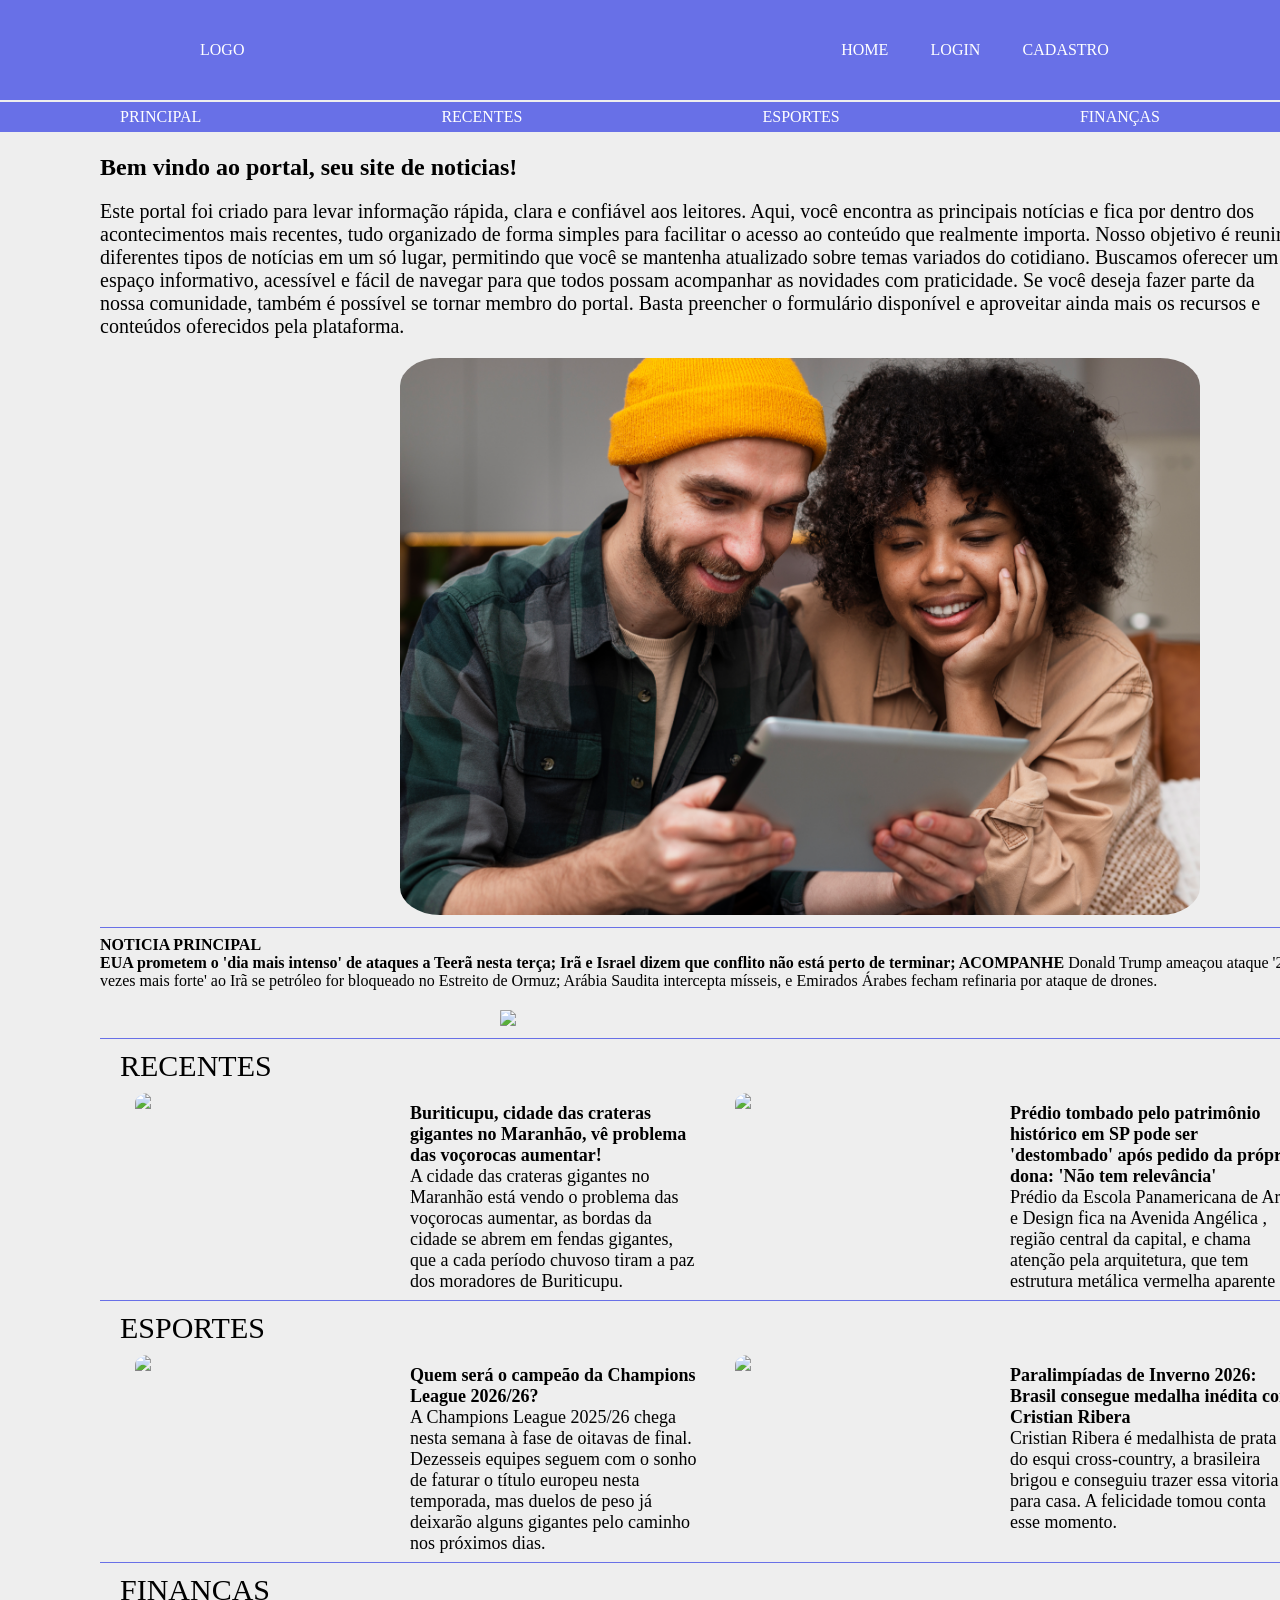
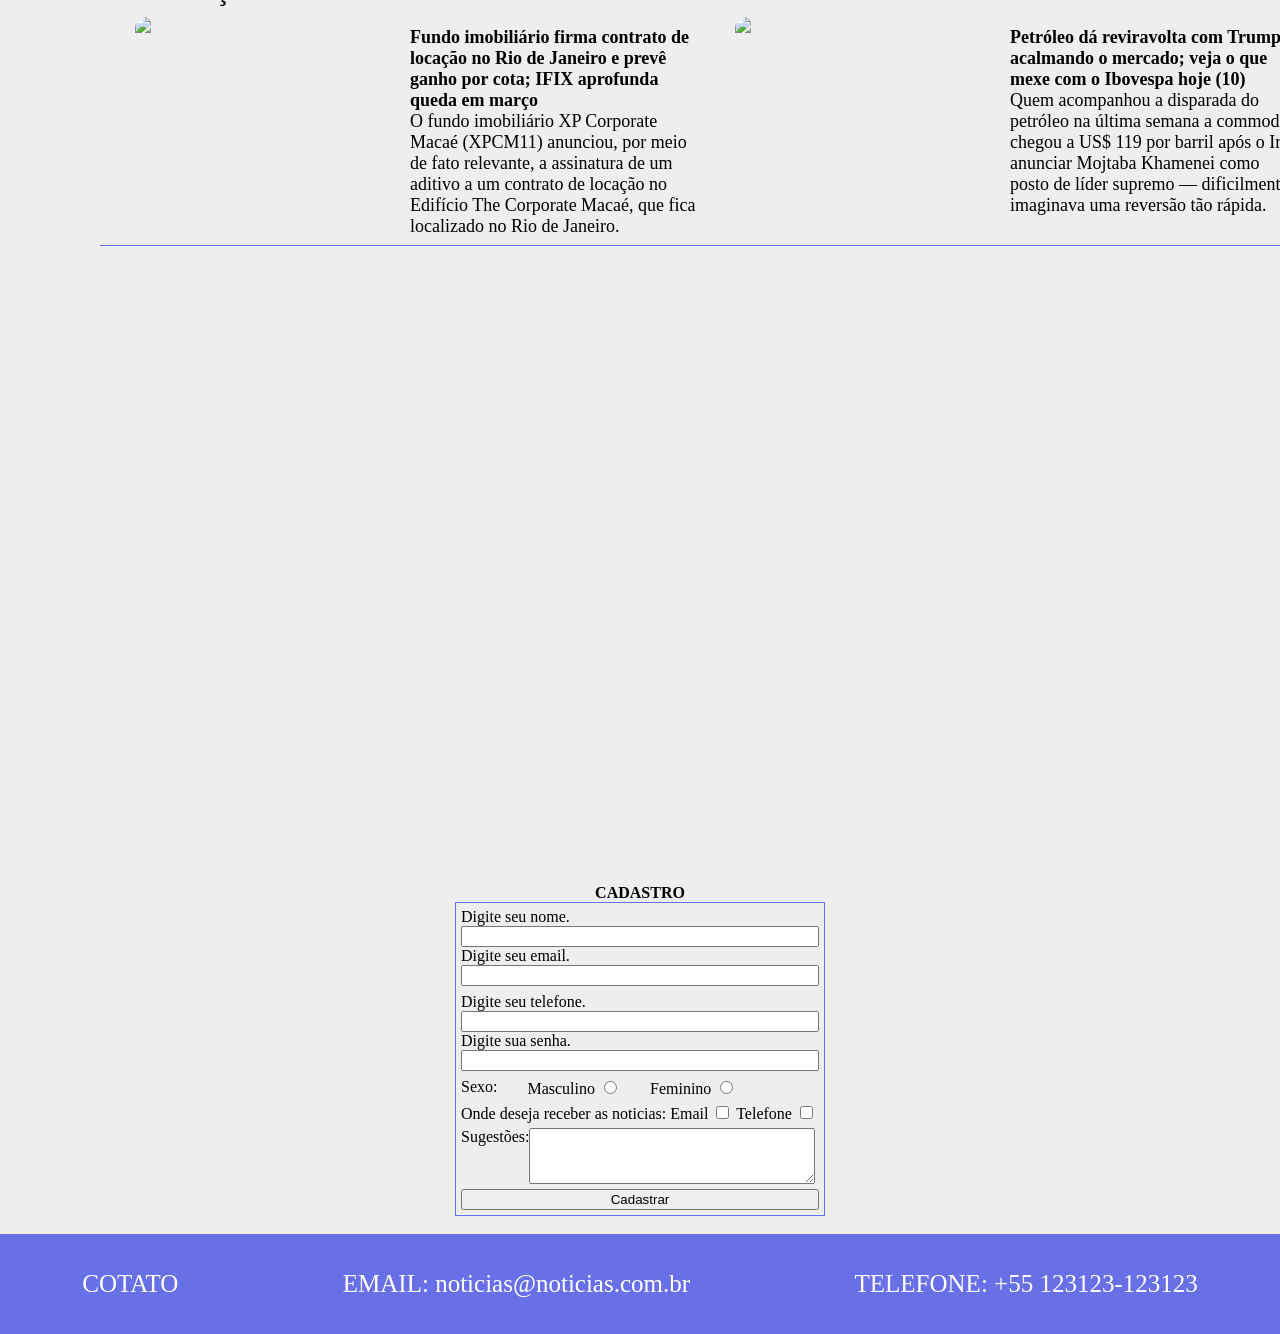
==== projeto.html @ 7b94b102 "Prototipo WEB_noticias" ====
<!DOCTYPE html>
<html lang="en">
<head>
    <meta charset="UTF-8">
    <meta name="viewport" content="width=device-width, initial-scale=1.0">
    <title>Noticia</title>
    <link rel="stylesheet" type="text/css" href="style.css">
</head>
<body>
    <hearder class="container">
        <div class="logo">LOGO</div>
        <div class="menu">  
            <div id="op">HOME</div>
            <div id="op">LOGIN</div>
            <div id="op"><a href="#formulario">CADASTRO</a></div>
        </div>
    </hearder>
    <nav class= navega>
        <div><a href="#principal">PRINCIPAL</a></div>
        <div><a href="#recentes">RECENTES</a></div>
        <div><a href="#esportes">ESPORTES</a></div>
        <div><a href="#finanças">FINANÇAS</a></div>

    </nav>
    <main>
        <section class="sect">
            <div class="sobre">
                <div>
                    <h2>Bem vindo ao portal, seu site de noticias!</h2>
                    <br>
                    <div class="descri_sobre">
                        Este portal foi criado para levar informação rápida, clara e confiável aos leitores. 
                        Aqui, você encontra as principais notícias e fica por dentro dos acontecimentos mais recentes, 
                        tudo organizado de forma simples para facilitar o acesso ao conteúdo que realmente importa.
                        Nosso objetivo é reunir diferentes tipos de notícias em um só lugar, permitindo que você se mantenha atualizado sobre temas variados do cotidiano. 
                        Buscamos oferecer um espaço informativo, acessível e fácil de navegar para que todos possam acompanhar as novidades com praticidade.
                        Se você deseja fazer parte da nossa comunidade, também é possível se tornar membro do portal. Basta preencher o formulário disponível e aproveitar ainda mais os recursos e conteúdos oferecidos pela plataforma.
                    </div>
                    <img class="imgsobre" src="imagemp.jpg" width="800px" />
                </div>
            </div>
            <div>
                <div class="barra"></div>
                <article id="principal">
                    <div class="tituloprincipal"><strong>NOTICIA PRINCIPAL</strong></div>
                    <div class="descriprincipal">
                        <strong> EUA prometem o 'dia mais intenso' de ataques a Teerã nesta terça; 
                        Irã e Israel dizem que conflito não está perto de terminar; ACOMPANHE
                        </strong>
                        Donald Trump ameaçou ataque '20 vezes mais forte' ao Irã se petróleo for bloqueado no Estreito de Ormuz; Arábia Saudita intercepta mísseis, 
                        e Emirados Árabes fecham refinaria por ataque de drones.
                    </div>
                    <img class="imgnoticiaprin" src="https://t1.blockdit.com/photos/2021/12/61c7ce6f3b73f336e6fd4aad_800x0xcover_j3Nh9j7g.jpg" width="500px" />
                </article>
            </div>
            <div>
                <div class="barra"></div>
                <div id="recentes" class="titulo">RECENTES</div>
                <article  class="artigo">
                    <img class="imgnoticia" src="https://s2-g1.glbimg.com/6Lpr28d0o0OXbs-mNGDnOjgY5cc=/0x0:3840x2160/984x0/smart/filters:strip_icc()/i.s3.glbimg.com/v1/AUTH_59edd422c0c84a879bd37670ae4f538a/internal_photos/bs/2026/h/x/RISWPjQWyAeUdYCD3p6Q/globo-canal-4-20260309-2000-frame-121351.jpeg" />
                    <div class="descri">
                        <strong>Buriticupu, cidade das crateras gigantes no Maranhão, 
                        vê problema das voçorocas aumentar!</strong>
                        <br>
                        A cidade das crateras gigantes no Maranhão está vendo o problema das voçorocas aumentar,
                        as bordas da cidade se abrem em fendas gigantes, que a cada período chuvoso tiram a 
                        paz dos moradores de Buriticupu.

                    </div>
                    <img class="imgnoticia" src="https://s2-g1.glbimg.com/o5z6RDtFlYCJSJl6NzLo_3lWEs0=/0x0:1600x902/1008x0/smart/filters:strip_icc()/i.s3.glbimg.com/v1/AUTH_59edd422c0c84a879bd37670ae4f538a/internal_photos/bs/2021/r/7/BnZBZgTBm6xPv7hqdHAw/whatsapp-image-2021-10-11-at-14.39.14-2-.jpeg" />
                    <div class="descri">
                        <strong>Prédio tombado pelo patrimônio histórico em SP pode ser 'destombado' 
                        após pedido da própria dona: 'Não tem relevância'</strong>
                        <br>
                        Prédio da Escola Panamericana de Arte e Design fica na Avenida Angélica
                        , região central da capital, e chama atenção pela arquitetura,
                        que tem estrutura metálica vermelha aparente
                    </div>
                </article>
            </div>
            <div>
                <div class="barra"></div>
                <div id="esportes" class="titulo">ESPORTES</div>
                <article class="artigo">
                    <img class="imgnoticia" src="https://s2-ge.glbimg.com/afeeRIR7cm7MI_kM2I4RP0iAsKk=/390x31:1560x690/1080x608/smart/filters:max_age(3600)/https://i.s3.glbimg.com/v1/AUTH_bc8228b6673f488aa253bbcb03c80ec5/internal_photos/bs/2024/v/E/jVWWynSJyhc2fEAHJaEw/nxmolrt1vjon0jbsvtcj.jpg"  />
                    <div class="descri">
                        <strong>Quem será o campeão da Champions League 2026/26?</strong>
                        <br>
                        A Champions League 2025/26 chega nesta semana à fase de oitavas de
                        final. Dezesseis equipes seguem com o sonho de faturar o título europeu
                        nesta temporada, mas duelos de peso já deixarão alguns gigantes pelo
                        caminho nos próximos dias.
                    </div>
                    <img class="imgnoticia" src="https://s2-ge.glbimg.com/8w2H9K1Tix9h7hm5hzHsAt9EvLE=/0x60:600x398/1080x608/smart/filters:max_age(3600)/https://s2-ge.glbimg.com/DoQ6qTXslTmqhz9T0JGMaJ-jEOw=/600x0/filters:quality(50)/https://i.s3.glbimg.com/v1/AUTH_bc8228b6673f488aa253bbcb03c80ec5/internal_photos/bs/2026/I/W/Rz8maFRHWaKAnqHqqYGw/treinox-ctry1-ac-55.jpg" />
                    <div class="descri">
                        <strong>Paralimpíadas de Inverno 2026: Brasil consegue medalha inédita com Cristian Ribera</strong>
                        <br>
                        Cristian Ribera é medalhista de prata no do esqui cross-country,
                        a brasileira brigou e conseguiu trazer essa vitoria para casa.
                        A felicidade tomou conta esse momento.
                    </div>
                </article>
            </div>
            <div>
                <div class="barra"></div>
                <div id="finanças" class="titulo">FINANÇAS</div>
                <article class="artigo">
                    
                    <img class="imgnoticia" src="https://www.moneytimes.com.br/uploads/2025/02/fundos-imobiliarios-fiis-recomendacoes-analistas.png" />
                    <div class="descri">
                        <strong> Fundo imobiliário firma contrato de locação no Rio de Janeiro
                        e prevê ganho por cota; IFIX aprofunda queda em março</strong>
                        <br>
                        O fundo imobiliário XP Corporate Macaé (XPCM11) anunciou,
                        por meio de fato relevante, a assinatura de um aditivo a um contrato
                        de locação no Edifício The Corporate Macaé, que fica localizado no Rio de Janeiro.
                    </div>                    
                    <img class="imgnoticia" src="https://www.moneytimes.com.br/uploads/2026/02/mercado-alta.jpg" />
                    <div class="descri">
                        <strong> Petróleo dá reviravolta com Trump acalmando o mercado;
                        veja o que mexe com o Ibovespa hoje (10)</strong>
                        <br>
                        Quem acompanhou a disparada do petróleo na última semana
                        a commodity chegou a US$ 119 por barril após o Irã anunciar Mojtaba Khamenei 
                        como posto de líder supremo — dificilmente imaginava uma reversão tão rápida.
                    </div>                    
                   
                </article>
                 <div class="barra"></div>
            </div>
        </section>

        <aside class="lateral">
            <img class="bolo" src="[data-uri]"/>
            <div class="ajuste"><strong>RECEITA DE BOLO</strong><br>
                clique aqui para ver recitas de bolos deliciosos
            </div>

            <img class="caça" src="https://th.bing.com/th/id/OIP.YB4X_Cp79-2sjN6MO8HonAHaHa?w=178&h=180&c=7&r=0&o=7&pid=1.7&rm=3"/>
            <div class="ajuste"><strong>CAÇA PALAVRAS</strong><br>
                Esta entediado? disponibiliziamos para voce o caça palavras para passar o tempo
            </div>

            <img class="viagem" src="https://th.bing.com/th/id/OIP.cWjOX7uBPFYIjxYo_8uiXQHaE6?w=272&h=181&c=7&r=0&o=7&pid=1.7&rm=3"/>
            <div class="ajuste"><strong>MELHORES VIAGENS</strong><br>
                As ofertas com os preços mais baixos que você vai encontrar é so clicando aqui
            </div>
        </aside>


    </main>
    <section  id="formulario" class="formulario">
        <strong>CADASTRO</strong>
        <form>
                <label for="nome_usuario"> Digite seu nome.</label>
                <input type="text" id="nome_usuario" name="nome"/>
                
                <label for="email_usuario">Digite seu email.</label>
                <input type="email" id="email_usuario" name="email"/>

                <label for="telefone_usuario">Digite seu telefone.</label>
                <input type="text" id="email_telefone" name="telefone"/>
                
                <label for="senha_usuario">Digite sua senha.</label>
                <input type="password" id="senha_usuario" name="senha"/>  
                
                <div class="sexo_u">
                    Sexo: 
                    <label class="label_sexo">
                        Masculino
                        <input type="radio" name="sexo" value="masculino">
                        </label>

                        <label class="label_sexo">
                        Feminino
                        <input type="radio" name="sexo" value="masculino">
                        </label>
                </div>

                <div class="envio">
                    Onde deseja receber as noticias:
                    <label>
                        Email
                        <input type="checkbox"
                        name="opcoes[]"
                        value="email"/>
                    </label>

                    <label>
                        Telefone
                        <input type="checkbox"
                        name="opcoes[]"
                        value="telefone"/>
                    </label>
                </div>

                <div class="texto">
                    <div>Sugestões:</div>
                    <textarea></textarea>
                </div>

                <button type="submit">Cadastrar</button>

            </form>
    </section>

    <footer>
        <div>COTATO</div>
        <div>EMAIL: noticias@noticias.com.br</div>
        <div>TELEFONE: +55 123123-123123</div>
    </footer>

</body>
</html>
---- style.css ----
body{
    background-color: #eeeeee;
    margin: 0px;
    padding: 0px;
}

.container{
    display: flex;
    justify-content: space-between;
    background-color: #6870e7;
    height: 100px;
    color: rgb(255, 255, 255);
}

.logo{
    flex: 2;
    display: flex;
    align-items: center;
    margin-left: 200px;

}

.menu{
    flex: 1;
    display: flex;
    justify-content: space-around;
    align-items: center;
    margin-right: 150px;
}

.navega{
    color: rgb(255, 255, 255);
    display: flex;
    justify-content: space-around;
    align-items: center;
    background-color: #6870e7;
    height: 30px;
    margin-top: 2px;
}

a{
    text-decoration: none;
    color: white;
}

main{
    display: flex;
    justify-content: space-between;
    background-color: #eeeeee;
    height: 2325px;
    margin-top: 2px;
    margin-left: 100px;
    margin-right: 100px;
}

.sect{
    color: rgb(0, 0, 0);
    width: 1200px;
}

h2{
    margin-bottom: 1px;
}

.descri_sobre{
    font-size: 20px;
    padding-bottom: 20px;
}

.artigo{
    display: flex;
}

.titulo{
    font-size: 30px;
    margin-top: 10px;
    margin-left: 20px;
    margin-bottom: 10px;
}

.descri{
    font-size:18px;
    margin-top: 10px;
    margin-left: 10px;
    width: 290px;  
    flex-shrink: 0;
}

.barra{
    background-color: #6870e7;
    height: 1px;
    width: 1680px;
    margin-top: 8px;
    margin-bottom: 8px;
    margin-right: 100px;
}

.imgsobre{
    border-radius: 5%;
    margin-left: 300px;
}

.imgnoticiaprin{
    margin-top: 20px;
    margin-left: 400px;
    border-radius: 5%;
    width: 700px;
}

.imgnoticia{
    margin-left: 35px;
    width: 500px;
    border-radius: 5%;
    flex-shrink: 0px;
}

.lateral{
    color: #000000;
    display: flex;
    flex-wrap: wrap;
    width: 400px;
    height: 750px;
    background-color: eeeeee;
    margin-top: 20px;
}

.bolo{
    border-radius: 2%;
    margin-left: 10px;
    margin-right: 10px;
    width: 200px;
    height: 200px;
    margin-top: 15px;
    background-color: white;
    flex-shrink: 0px;
}

.caça{
    border-radius: 2%;
    margin-left: 10px;
    margin-right: 10px;
    width: 200px;
    height: 200px;
    margin-top: 15px;
    background-color: white;
    flex-shrink: 0px;
}

.viagem{
    border-radius: 2%;
    margin-left: 10px;
    margin-right: 10px;
    width: 200px;
    height: 200px;
    margin-top: 15px;
    background-color: white;
    flex-shrink: 0px;
}

.ajuste{
    margin-top: 60px;
    width: 175px;
}

.formulario{
    display: flex;
    flex-direction: column;
    align-items: center;
    height: 350px;
    margin-left: 100px;
    margin-right: 100px;
    margin-top: 25px;
}
form{
    display: flex;
    flex-direction: column; 
    padding: 5px;
    border: 1px solid #6870e7;  
}
input #nome_usuario, #email_usuario, #senha_usuario, #telefone_usuario{
    width: 350px;
    margin-bottom: 7px;
}

.sexo_u{
    display: flex;
    margin-bottom: 5px;
}

.label_sexo{
    padding-left: 30px;
}

.envio{
    margin-bottom: 5px;
}

.texto{
    display: flex;
    margin-bottom: 5px;
}

textarea{
    width: 280px;
    height: 50px;
}


footer{
    
    display: flex;
    justify-content: space-around;
    align-items: center;
    background-color: #6870e7;
    color: #FFFFFF;
    font-size: 25px;
    height: 100px;
}
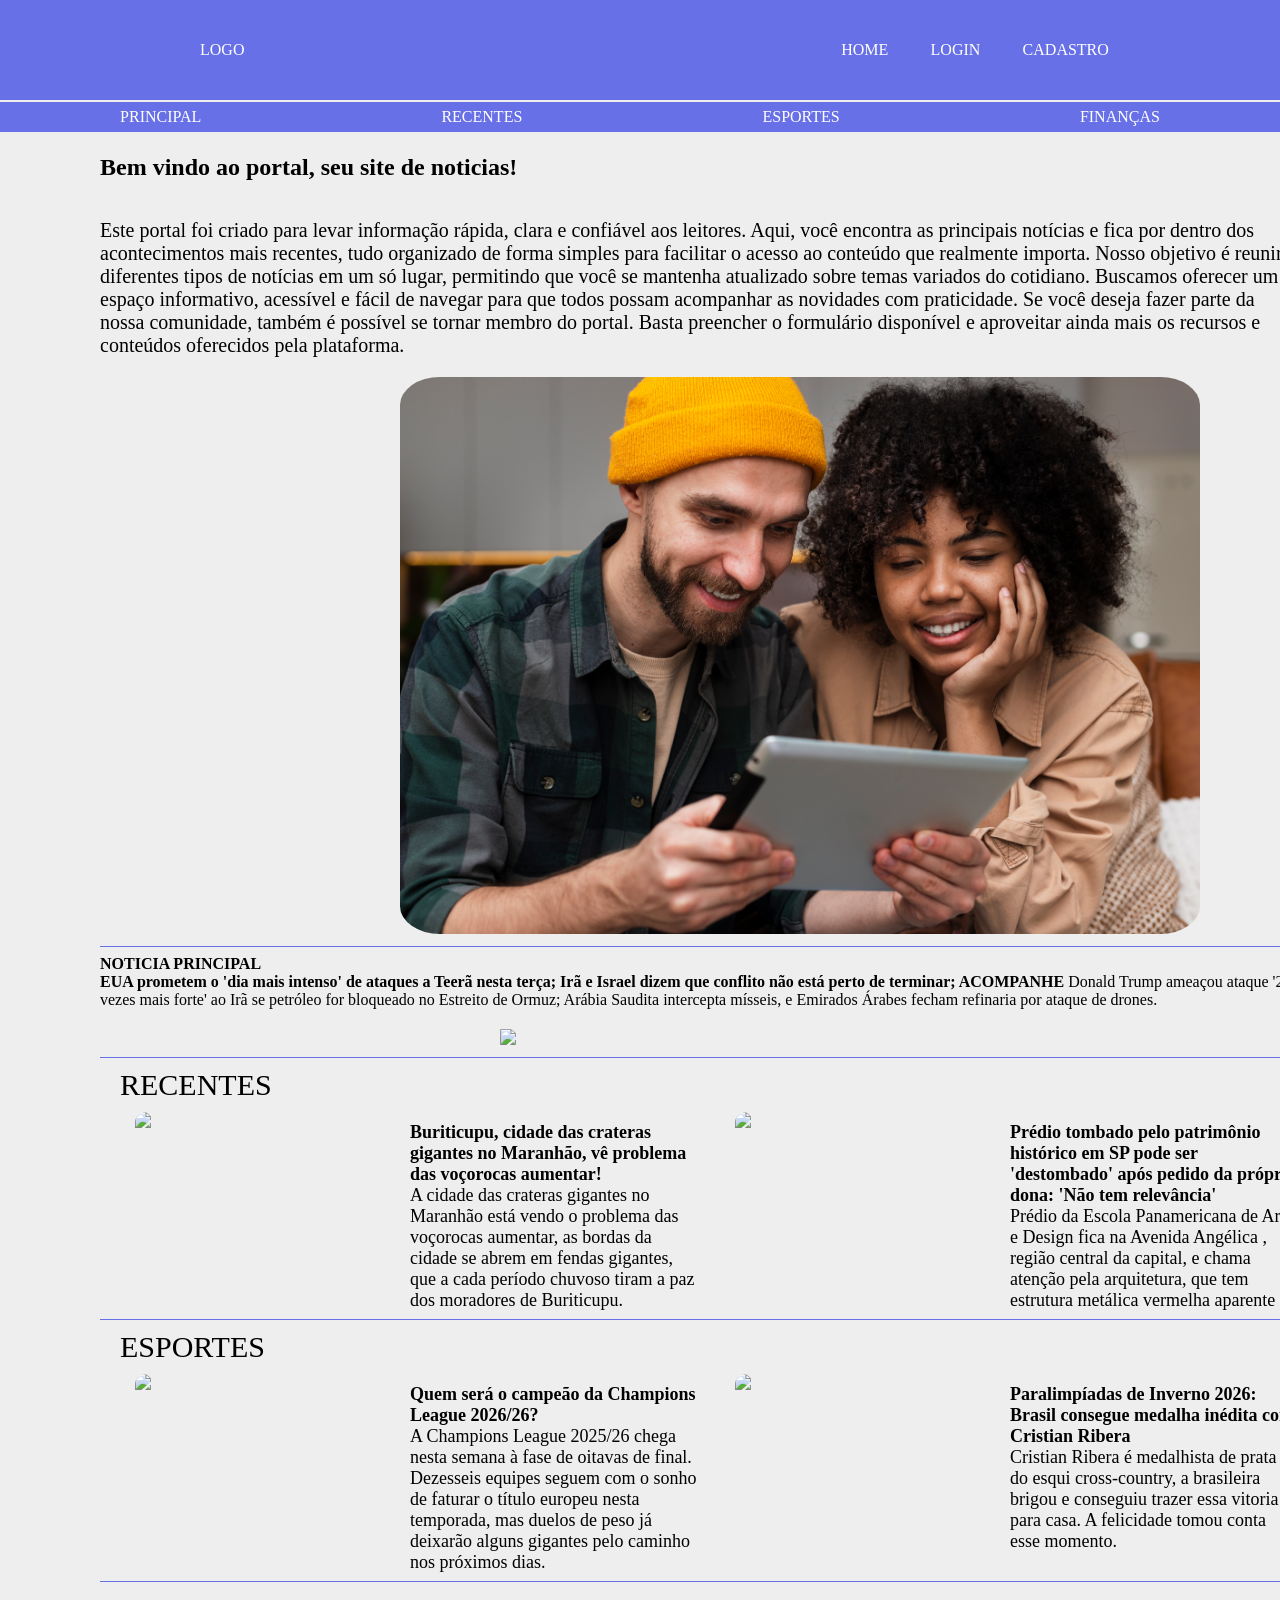
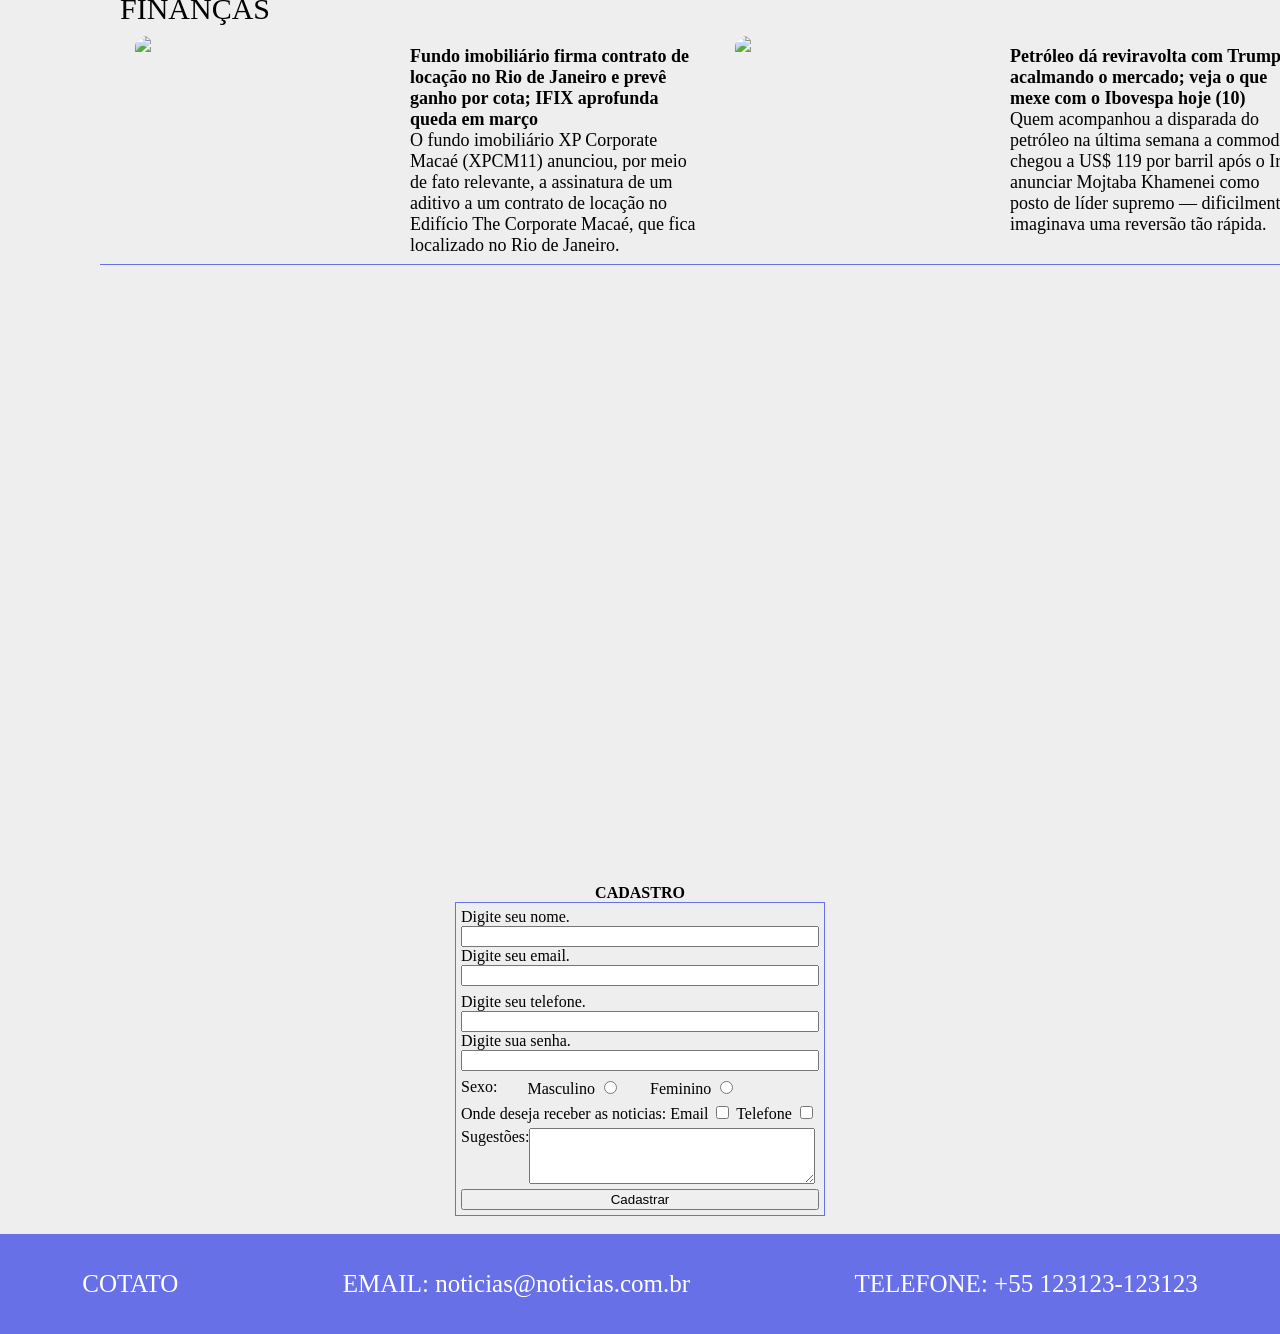
==== commit f093a361: "Correções feitas e comentário adicionado" ====
--- a/projeto.html
+++ b/projeto.html
@@ -7,15 +7,15 @@
     <link rel="stylesheet" type="text/css" href="style.css">
 </head>
 <body>
-    <hearder class="container">
+    <hearder class="container"> <!-- HEADER -->
         <div class="logo">LOGO</div>
         <div class="menu">  
-            <div id="op">HOME</div>
-            <div id="op">LOGIN</div>
-            <div id="op"><a href="#formulario">CADASTRO</a></div>
+            <div>HOME</div>
+            <div>LOGIN</div>
+            <div><a href="#formulario">CADASTRO</a></div>
         </div>
     </hearder>
-    <nav class= navega>
+    <nav class= navega> <!-- NAVEGAÇÃO -->
         <div><a href="#principal">PRINCIPAL</a></div>
         <div><a href="#recentes">RECENTES</a></div>
         <div><a href="#esportes">ESPORTES</a></div>
@@ -24,113 +24,108 @@
     </nav>
     <main>
         <section class="sect">
-            <div class="sobre">
-                <div>
-                    <h2>Bem vindo ao portal, seu site de noticias!</h2>
-                    <br>
-                    <div class="descri_sobre">
-                        Este portal foi criado para levar informação rápida, clara e confiável aos leitores. 
-                        Aqui, você encontra as principais notícias e fica por dentro dos acontecimentos mais recentes, 
-                        tudo organizado de forma simples para facilitar o acesso ao conteúdo que realmente importa.
-                        Nosso objetivo é reunir diferentes tipos de notícias em um só lugar, permitindo que você se mantenha atualizado sobre temas variados do cotidiano. 
-                        Buscamos oferecer um espaço informativo, acessível e fácil de navegar para que todos possam acompanhar as novidades com praticidade.
-                        Se você deseja fazer parte da nossa comunidade, também é possível se tornar membro do portal. Basta preencher o formulário disponível e aproveitar ainda mais os recursos e conteúdos oferecidos pela plataforma.
-                    </div>
-                    <img class="imgsobre" src="imagemp.jpg" width="800px" />
-                </div>
-            </div>
-            <div>
-                <div class="barra"></div>
-                <article id="principal">
-                    <div class="tituloprincipal"><strong>NOTICIA PRINCIPAL</strong></div>
-                    <div class="descriprincipal">
-                        <strong> EUA prometem o 'dia mais intenso' de ataques a Teerã nesta terça; 
-                        Irã e Israel dizem que conflito não está perto de terminar; ACOMPANHE
-                        </strong>
-                        Donald Trump ameaçou ataque '20 vezes mais forte' ao Irã se petróleo for bloqueado no Estreito de Ormuz; Arábia Saudita intercepta mísseis, 
-                        e Emirados Árabes fecham refinaria por ataque de drones.
-                    </div>
-                    <img class="imgnoticiaprin" src="https://t1.blockdit.com/photos/2021/12/61c7ce6f3b73f336e6fd4aad_800x0xcover_j3Nh9j7g.jpg" width="500px" />
-                </article>
-            </div>
-            <div>
-                <div class="barra"></div>
-                <div id="recentes" class="titulo">RECENTES</div>
-                <article  class="artigo">
-                    <img class="imgnoticia" src="https://s2-g1.glbimg.com/6Lpr28d0o0OXbs-mNGDnOjgY5cc=/0x0:3840x2160/984x0/smart/filters:strip_icc()/i.s3.glbimg.com/v1/AUTH_59edd422c0c84a879bd37670ae4f538a/internal_photos/bs/2026/h/x/RISWPjQWyAeUdYCD3p6Q/globo-canal-4-20260309-2000-frame-121351.jpeg" />
-                    <div class="descri">
-                        <strong>Buriticupu, cidade das crateras gigantes no Maranhão, 
-                        vê problema das voçorocas aumentar!</strong>
-                        <br>
-                        A cidade das crateras gigantes no Maranhão está vendo o problema das voçorocas aumentar,
-                        as bordas da cidade se abrem em fendas gigantes, que a cada período chuvoso tiram a 
-                        paz dos moradores de Buriticupu.
-
-                    </div>
-                    <img class="imgnoticia" src="https://s2-g1.glbimg.com/o5z6RDtFlYCJSJl6NzLo_3lWEs0=/0x0:1600x902/1008x0/smart/filters:strip_icc()/i.s3.glbimg.com/v1/AUTH_59edd422c0c84a879bd37670ae4f538a/internal_photos/bs/2021/r/7/BnZBZgTBm6xPv7hqdHAw/whatsapp-image-2021-10-11-at-14.39.14-2-.jpeg" />
-                    <div class="descri">
-                        <strong>Prédio tombado pelo patrimônio histórico em SP pode ser 'destombado' 
-                        após pedido da própria dona: 'Não tem relevância'</strong>
-                        <br>
-                        Prédio da Escola Panamericana de Arte e Design fica na Avenida Angélica
-                        , região central da capital, e chama atenção pela arquitetura,
-                        que tem estrutura metálica vermelha aparente
-                    </div>
-                </article>
-            </div>
-            <div>
-                <div class="barra"></div>
-                <div id="esportes" class="titulo">ESPORTES</div>
-                <article class="artigo">
-                    <img class="imgnoticia" src="https://s2-ge.glbimg.com/afeeRIR7cm7MI_kM2I4RP0iAsKk=/390x31:1560x690/1080x608/smart/filters:max_age(3600)/https://i.s3.glbimg.com/v1/AUTH_bc8228b6673f488aa253bbcb03c80ec5/internal_photos/bs/2024/v/E/jVWWynSJyhc2fEAHJaEw/nxmolrt1vjon0jbsvtcj.jpg"  />
-                    <div class="descri">
-                        <strong>Quem será o campeão da Champions League 2026/26?</strong>
-                        <br>
-                        A Champions League 2025/26 chega nesta semana à fase de oitavas de
-                        final. Dezesseis equipes seguem com o sonho de faturar o título europeu
-                        nesta temporada, mas duelos de peso já deixarão alguns gigantes pelo
-                        caminho nos próximos dias.
-                    </div>
-                    <img class="imgnoticia" src="https://s2-ge.glbimg.com/8w2H9K1Tix9h7hm5hzHsAt9EvLE=/0x60:600x398/1080x608/smart/filters:max_age(3600)/https://s2-ge.glbimg.com/DoQ6qTXslTmqhz9T0JGMaJ-jEOw=/600x0/filters:quality(50)/https://i.s3.glbimg.com/v1/AUTH_bc8228b6673f488aa253bbcb03c80ec5/internal_photos/bs/2026/I/W/Rz8maFRHWaKAnqHqqYGw/treinox-ctry1-ac-55.jpg" />
-                    <div class="descri">
-                        <strong>Paralimpíadas de Inverno 2026: Brasil consegue medalha inédita com Cristian Ribera</strong>
-                        <br>
-                        Cristian Ribera é medalhista de prata no do esqui cross-country,
-                        a brasileira brigou e conseguiu trazer essa vitoria para casa.
-                        A felicidade tomou conta esse momento.
-                    </div>
-                </article>
-            </div>
-            <div>
-                <div class="barra"></div>
-                <div id="finanças" class="titulo">FINANÇAS</div>
-                <article class="artigo">
-                    
-                    <img class="imgnoticia" src="https://www.moneytimes.com.br/uploads/2025/02/fundos-imobiliarios-fiis-recomendacoes-analistas.png" />
-                    <div class="descri">
-                        <strong> Fundo imobiliário firma contrato de locação no Rio de Janeiro
-                        e prevê ganho por cota; IFIX aprofunda queda em março</strong>
-                        <br>
-                        O fundo imobiliário XP Corporate Macaé (XPCM11) anunciou,
-                        por meio de fato relevante, a assinatura de um aditivo a um contrato
-                        de locação no Edifício The Corporate Macaé, que fica localizado no Rio de Janeiro.
-                    </div>                    
-                    <img class="imgnoticia" src="https://www.moneytimes.com.br/uploads/2026/02/mercado-alta.jpg" />
-                    <div class="descri">
-                        <strong> Petróleo dá reviravolta com Trump acalmando o mercado;
-                        veja o que mexe com o Ibovespa hoje (10)</strong>
-                        <br>
-                        Quem acompanhou a disparada do petróleo na última semana
-                        a commodity chegou a US$ 119 por barril após o Irã anunciar Mojtaba Khamenei 
-                        como posto de líder supremo — dificilmente imaginava uma reversão tão rápida.
-                    </div>                    
+            <div class="sobre"> <!-- Parte das boas vindas -->
+                <h2>Bem vindo ao portal, seu site de noticias!</h2>
+                <br>
+                <div class="descri_sobre">
+                    Este portal foi criado para levar informação rápida, clara e confiável aos leitores. 
+                    Aqui, você encontra as principais notícias e fica por dentro dos acontecimentos mais recentes, 
+                    tudo organizado de forma simples para facilitar o acesso ao conteúdo que realmente importa.
+                    Nosso objetivo é reunir diferentes tipos de notícias em um só lugar, permitindo que você se mantenha atualizado sobre temas variados do cotidiano. 
+                    Buscamos oferecer um espaço informativo, acessível e fácil de navegar para que todos possam acompanhar as novidades com praticidade.
+                    Se você deseja fazer parte da nossa comunidade, também é possível se tornar membro do portal. Basta preencher o formulário disponível e aproveitar ainda mais os recursos e conteúdos oferecidos pela plataforma.
+                </div>
+                <img class="imgsobre" src="imagemp.jpg" width="800px" />
+            </div>
+
+            <div class="barra"></div>
+            <article id="principal"> <!-- NOTICIA PRINCIPAL -->
+                <div class="tituloprincipal"><strong>NOTICIA PRINCIPAL</strong></div>
+                <div class="descriprincipal">
+                    <strong> EUA prometem o 'dia mais intenso' de ataques a Teerã nesta terça; 
+                    Irã e Israel dizem que conflito não está perto de terminar; ACOMPANHE
+                    </strong>
+                    Donald Trump ameaçou ataque '20 vezes mais forte' ao Irã se petróleo for bloqueado no Estreito de Ormuz; Arábia Saudita intercepta mísseis, 
+                    e Emirados Árabes fecham refinaria por ataque de drones.
+                </div>
+                <img class="imgnoticiaprin" src="https://t1.blockdit.com/photos/2021/12/61c7ce6f3b73f336e6fd4aad_800x0xcover_j3Nh9j7g.jpg" width="500px" />
+            </article>
+
+            <div class="barra"></div>
+            <div id="recentes" class="titulo">RECENTES</div> <!--NOTICIAS RECENTES-->
+            <article  class="artigo">
+                <img class="imgnoticia" src="https://s2-g1.glbimg.com/6Lpr28d0o0OXbs-mNGDnOjgY5cc=/0x0:3840x2160/984x0/smart/filters:strip_icc()/i.s3.glbimg.com/v1/AUTH_59edd422c0c84a879bd37670ae4f538a/internal_photos/bs/2026/h/x/RISWPjQWyAeUdYCD3p6Q/globo-canal-4-20260309-2000-frame-121351.jpeg" />
+                <div class="descri">
+                    <strong>Buriticupu, cidade das crateras gigantes no Maranhão, 
+                    vê problema das voçorocas aumentar!</strong>
+                    <br>
+                    A cidade das crateras gigantes no Maranhão está vendo o problema das voçorocas aumentar,
+                    as bordas da cidade se abrem em fendas gigantes, que a cada período chuvoso tiram a 
+                    paz dos moradores de Buriticupu.
+                </div>
+                <img class="imgnoticia" src="https://s2-g1.glbimg.com/o5z6RDtFlYCJSJl6NzLo_3lWEs0=/0x0:1600x902/1008x0/smart/filters:strip_icc()/i.s3.glbimg.com/v1/AUTH_59edd422c0c84a879bd37670ae4f538a/internal_photos/bs/2021/r/7/BnZBZgTBm6xPv7hqdHAw/whatsapp-image-2021-10-11-at-14.39.14-2-.jpeg" />
+                <div class="descri">
+                    <strong>Prédio tombado pelo patrimônio histórico em SP pode ser 'destombado' 
+                    após pedido da própria dona: 'Não tem relevância'</strong>
+                    <br>
+                    Prédio da Escola Panamericana de Arte e Design fica na Avenida Angélica
+                    , região central da capital, e chama atenção pela arquitetura,
+                    que tem estrutura metálica vermelha aparente
+                </div>
+            </article>
+
+            <div class="barra"></div>
+            <div id="esportes" class="titulo">ESPORTES</div> <!-- NOTICIAS DE ESPORTES -->
+            <article class="artigo">
+                <img class="imgnoticia" src="https://s2-ge.glbimg.com/afeeRIR7cm7MI_kM2I4RP0iAsKk=/390x31:1560x690/1080x608/smart/filters:max_age(3600)/https://i.s3.glbimg.com/v1/AUTH_bc8228b6673f488aa253bbcb03c80ec5/internal_photos/bs/2024/v/E/jVWWynSJyhc2fEAHJaEw/nxmolrt1vjon0jbsvtcj.jpg"  />
+                <div class="descri">
+                    <strong>Quem será o campeão da Champions League 2026/26?</strong>
+                    <br>
+                    A Champions League 2025/26 chega nesta semana à fase de oitavas de
+                    final. Dezesseis equipes seguem com o sonho de faturar o título europeu
+                    nesta temporada, mas duelos de peso já deixarão alguns gigantes pelo
+                    caminho nos próximos dias.
+                </div>
+                <img class="imgnoticia" src="https://s2-ge.glbimg.com/8w2H9K1Tix9h7hm5hzHsAt9EvLE=/0x60:600x398/1080x608/smart/filters:max_age(3600)/https://s2-ge.glbimg.com/DoQ6qTXslTmqhz9T0JGMaJ-jEOw=/600x0/filters:quality(50)/https://i.s3.glbimg.com/v1/AUTH_bc8228b6673f488aa253bbcb03c80ec5/internal_photos/bs/2026/I/W/Rz8maFRHWaKAnqHqqYGw/treinox-ctry1-ac-55.jpg" />
+                <div class="descri">
+                    <strong>Paralimpíadas de Inverno 2026: Brasil consegue medalha inédita com Cristian Ribera</strong>
+                    <br>
+                    Cristian Ribera é medalhista de prata no do esqui cross-country,
+                    a brasileira brigou e conseguiu trazer essa vitoria para casa.
+                    A felicidade tomou conta esse momento.
+                </div>
+            </article>
+
+
+            
+            <div class="barra"></div>
+            <div id="finanças" class="titulo">FINANÇAS</div> <!-- NOTICIAS DE FINANÇAS -->
+            <article class="artigo"> 
+                <img class="imgnoticia" src="https://www.moneytimes.com.br/uploads/2025/02/fundos-imobiliarios-fiis-recomendacoes-analistas.png" />
+                <div class="descri">
+                    <strong> Fundo imobiliário firma contrato de locação no Rio de Janeiro
+                    e prevê ganho por cota; IFIX aprofunda queda em março</strong>
+                    <br>
+                    O fundo imobiliário XP Corporate Macaé (XPCM11) anunciou,
+                    por meio de fato relevante, a assinatura de um aditivo a um contrato
+                    de locação no Edifício The Corporate Macaé, que fica localizado no Rio de Janeiro.
+                </div>                    
+                <img class="imgnoticia" src="https://www.moneytimes.com.br/uploads/2026/02/mercado-alta.jpg" />
+                <div class="descri">
+                    <strong> Petróleo dá reviravolta com Trump acalmando o mercado;
+                    veja o que mexe com o Ibovespa hoje (10)</strong>
+                    <br>
+                    Quem acompanhou a disparada do petróleo na última semana
+                    a commodity chegou a US$ 119 por barril após o Irã anunciar Mojtaba Khamenei 
+                    como posto de líder supremo — dificilmente imaginava uma reversão tão rápida.
+                </div>                    
                    
-                </article>
-                 <div class="barra"></div>
-            </div>
+            </article>
+            <div class="barra"></div>
+
         </section>
 
-        <aside class="lateral">
+        <aside class="lateral"> <!-- ASIDE -->
             <img class="bolo" src="[data-uri]"/>
             <div class="ajuste"><strong>RECEITA DE BOLO</strong><br>
                 clique aqui para ver recitas de bolos deliciosos
@@ -149,7 +144,8 @@
 
 
     </main>
-    <section  id="formulario" class="formulario">
+
+    <section  id="formulario" class="formulario"> <!-- FORMULARIO -->
         <strong>CADASTRO</strong>
         <form>
                 <label for="nome_usuario"> Digite seu nome.</label>
@@ -204,7 +200,7 @@
             </form>
     </section>
 
-    <footer>
+    <footer> <!-- FOOTER -->
         <div>COTATO</div>
         <div>EMAIL: noticias@noticias.com.br</div>
         <div>TELEFONE: +55 123123-123123</div>
--- a/style.css
+++ b/style.css
@@ -4,6 +4,8 @@
     padding: 0px;
 }
 
+/* HEADER */
+
 .container{
     display: flex;
     justify-content: space-between;
@@ -27,6 +29,8 @@
     align-items: center;
     margin-right: 150px;
 }
+
+/* NAV */
 
 .navega{
     color: rgb(255, 255, 255);
@@ -42,6 +46,8 @@
     text-decoration: none;
     color: white;
 }
+
+/* MAIN */ 
 
 main{
     display: flex;
@@ -54,12 +60,7 @@
 }
 
 .sect{
-    color: rgb(0, 0, 0);
     width: 1200px;
-}
-
-h2{
-    margin-bottom: 1px;
 }
 
 .descri_sobre{
@@ -114,6 +115,8 @@
     flex-shrink: 0px;
 }
 
+/*ASIDE */
+
 .lateral{
     color: #000000;
     display: flex;
@@ -132,7 +135,6 @@
     height: 200px;
     margin-top: 15px;
     background-color: white;
-    flex-shrink: 0px;
 }
 
 .caça{
@@ -143,7 +145,6 @@
     height: 200px;
     margin-top: 15px;
     background-color: white;
-    flex-shrink: 0px;
 }
 
 .viagem{
@@ -154,13 +155,14 @@
     height: 200px;
     margin-top: 15px;
     background-color: white;
-    flex-shrink: 0px;
 }
 
 .ajuste{
     margin-top: 60px;
     width: 175px;
 }
+
+/* FORMULARIO */
 
 .formulario{
     display: flex;
@@ -205,6 +207,7 @@
     height: 50px;
 }
 
+/* FOOTER */
 
 footer{
     
